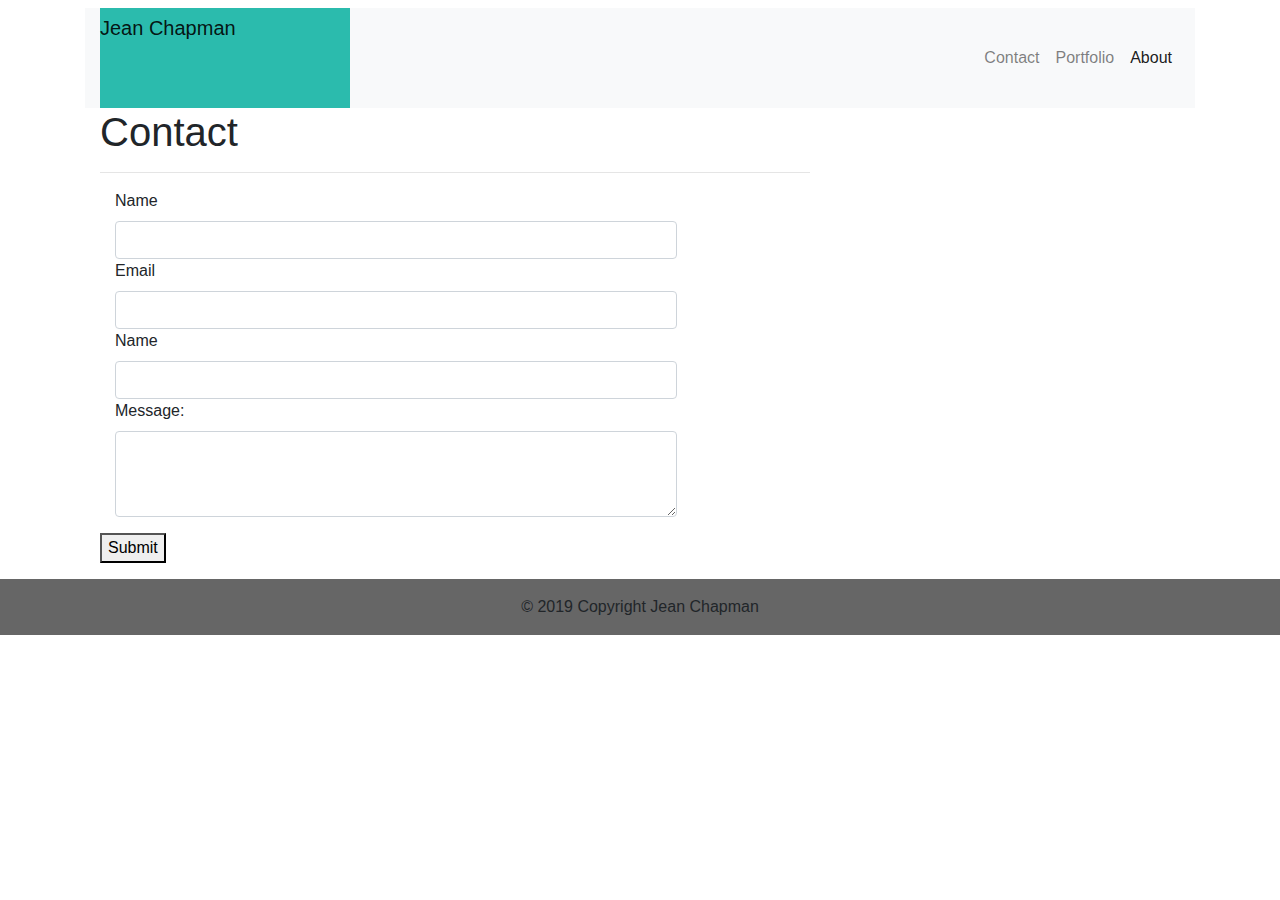
==== contact.html @ 98e99178 "commits" ====
<!doctype html>
<html lang="en-us">

<head>
  <meta charset="UTF-8">
  <title>About | Jean Chapman</title>
  <meta name="viewport" content="width=device-width, initial-scale=1.0">
  <link rel="stylesheet" href="https://stackpath.bootstrapcdn.com/bootstrap/4.3.1/css/bootstrap.min.css"
    integrity="sha384-ggOyR0iXCbMQv3Xipma34MD+dH/1fQ784/j6cY/iJTQUOhcWr7x9JvoRxT2MZw1T" crossorigin="anonymous">
  <link rel="stylesheet" type="text/css" href="assets/css/style.css">
</head>

<body>

  <div id="main-container" class="container">
    <section class="main-section">
      <h1></h1>

      <body class="d-flex flex-column h-100">
        <nav class="navbar navbar-expand-lg navbar-light bg-light p-0">
          <div class="container">
            <!-- Brand and toggle get grouped for better mobile display -->
            <a class="navbar-brand" href="index.html" id="logo"
              style="height: 100px; width: 250px; background-color:#2BBBAD;">Jean Chapman
            </a>

            <button class="navbar-toggler" type="button" data-toggle="collapse" data-target="#navbarTogglerDemo01"
              aria-controls="navbarTogglerDemo01" aria-expanded="false" aria-label="Toggle navigation">
              <span class="navbar-toggler-icon"></span>
            </button>
            <!-- Collect the nav links, forms, and other content for toggling -->
            <div class="collapse navbar-collapse" id="navbarTogglerDemo01">
              <ul class="navbar-nav ml-auto mt-2 mt-lg-0">
                <li class="nav-item">
                  <!-- Collect the nav links, forms, and other content for toggling -->
                  <div class="collapse navbar-collapse" id="navbarTogglerDemo01">
                    <ul class="navbar-nav ml-auto mt-2 mt-lg-0">
                      <li class="nav-item">
                        <a class="nav-link" href="contact.html">Contact</a>
                      </li>
                      <li class="nav-item">
                        <a class="nav-link" href="portfolio.html">Portfolio</a>
                      </li>
                      <li class="nav-item active">
                        <a class="nav-link" href="index.html">About</a>
                      </li>
                    </ul>
                  </div>
                  <!-- /.navbar-collapse -->
            </div>
            <!-- /.container -->
        </nav>
        <!-- End of navbar -->

        <!-- Start of container -->
        <main class="container">
          <section class="row">
            <div class="col-md-8">
              <article class="block">
                <h1 class="block-header">Contact</h1>
                <hr>

                <form>
                  <div class="form-group">
                    <label for="Name" class="col-sm-2 control-label">Name</label>
                    <div class="col-sm-10">
                      <input type="text" class="form-control input-md" id="imputName" placeholder="">
                    </div>


                    <div class="form-group">
                      <label for="email" class="col-sm-2 control-label">Email</label>
                      <div class="col-sm-10">
                        <input type="text" class="form-control input-md" id="imputName" placeholder="">
                      </div>
                      <div class="form-group">
                        <label for="Name" class="col-sm-2 control-label">Name</label>
                        <div class="col-sm-10">
                          <input type="text" class="form-control input-md" id="imputName" placeholder="">
                        </div>


                        <div class="form-group">
                          <label class="col-sm-2 control-label" for="msg">Message:</label>
                          <div class="col-sm-10"><textarea id="msg" class="form-control" rows="3"></textarea></div>

                        </div>
                        <button type="submit" class="submit-btn">Submit</button>
                </form>
            </div>
            </article>
  </div>
  </section>
  </main>

  </div>

  <!-- Footer -->
  <footer class="footer mt-auto text-center py-3" style="background-color:#666666">© 2019 Copyright Jean Chapman
  </footer>
</body>

</html>
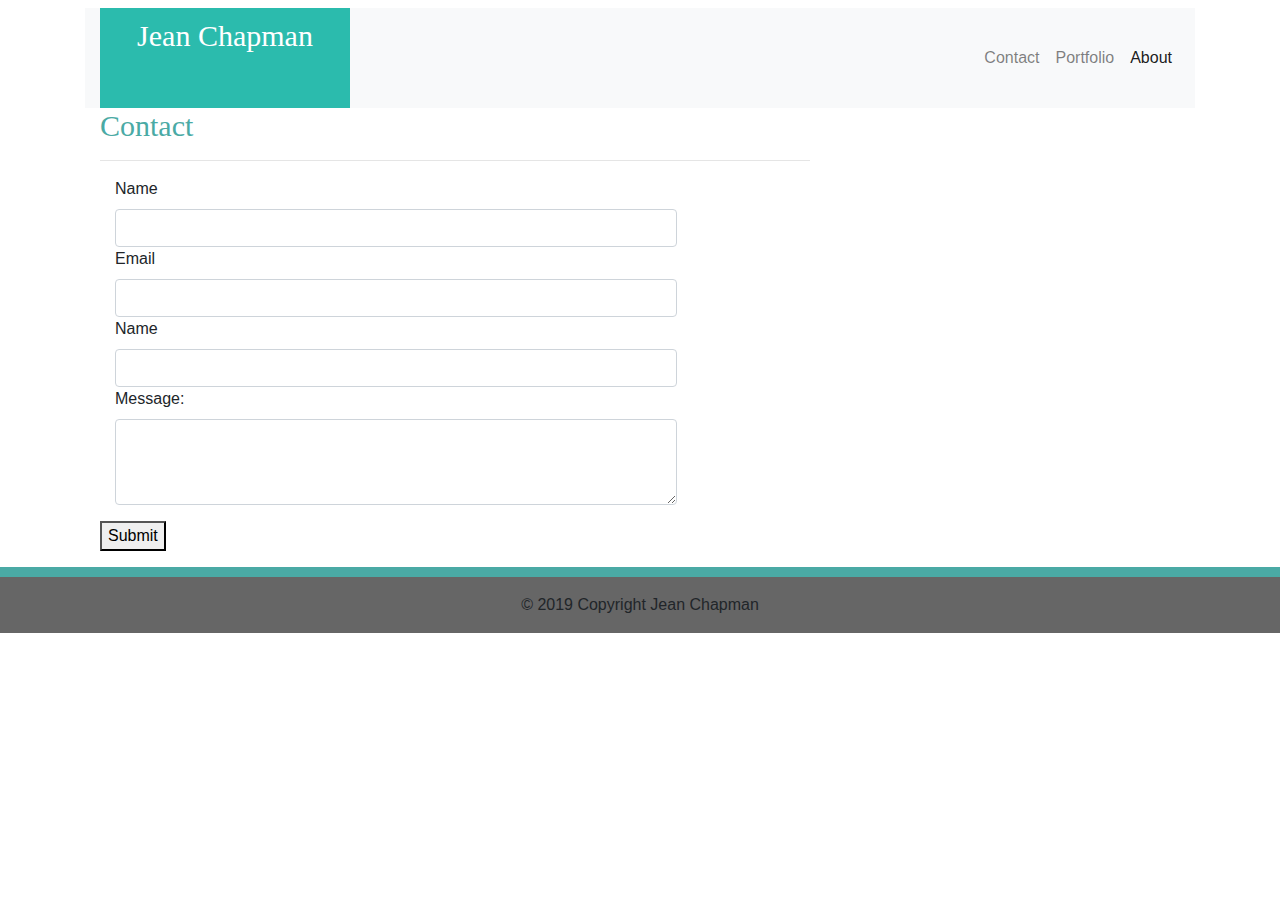
==== commit 3826ec40: "oops missing commit" ====
--- a/contact.html
+++ b/contact.html
@@ -1,103 +1,103 @@
-<!doctype html>
-<html lang="en-us">
-
-<head>
-  <meta charset="UTF-8">
-  <title>About | Jean Chapman</title>
-  <meta name="viewport" content="width=device-width, initial-scale=1.0">
-  <link rel="stylesheet" href="https://stackpath.bootstrapcdn.com/bootstrap/4.3.1/css/bootstrap.min.css"
-    integrity="sha384-ggOyR0iXCbMQv3Xipma34MD+dH/1fQ784/j6cY/iJTQUOhcWr7x9JvoRxT2MZw1T" crossorigin="anonymous">
-  <link rel="stylesheet" type="text/css" href="assets/css/style.css">
-</head>
-
-<body>
-
-  <div id="main-container" class="container">
-    <section class="main-section">
-      <h1></h1>
-
-      <body class="d-flex flex-column h-100">
-        <nav class="navbar navbar-expand-lg navbar-light bg-light p-0">
-          <div class="container">
-            <!-- Brand and toggle get grouped for better mobile display -->
-            <a class="navbar-brand" href="index.html" id="logo"
-              style="height: 100px; width: 250px; background-color:#2BBBAD;">Jean Chapman
-            </a>
-
-            <button class="navbar-toggler" type="button" data-toggle="collapse" data-target="#navbarTogglerDemo01"
-              aria-controls="navbarTogglerDemo01" aria-expanded="false" aria-label="Toggle navigation">
-              <span class="navbar-toggler-icon"></span>
-            </button>
-            <!-- Collect the nav links, forms, and other content for toggling -->
-            <div class="collapse navbar-collapse" id="navbarTogglerDemo01">
-              <ul class="navbar-nav ml-auto mt-2 mt-lg-0">
-                <li class="nav-item">
-                  <!-- Collect the nav links, forms, and other content for toggling -->
-                  <div class="collapse navbar-collapse" id="navbarTogglerDemo01">
-                    <ul class="navbar-nav ml-auto mt-2 mt-lg-0">
-                      <li class="nav-item">
-                        <a class="nav-link" href="contact.html">Contact</a>
-                      </li>
-                      <li class="nav-item">
-                        <a class="nav-link" href="portfolio.html">Portfolio</a>
-                      </li>
-                      <li class="nav-item active">
-                        <a class="nav-link" href="index.html">About</a>
-                      </li>
-                    </ul>
-                  </div>
-                  <!-- /.navbar-collapse -->
-            </div>
-            <!-- /.container -->
-        </nav>
-        <!-- End of navbar -->
-
-        <!-- Start of container -->
-        <main class="container">
-          <section class="row">
-            <div class="col-md-8">
-              <article class="block">
-                <h1 class="block-header">Contact</h1>
-                <hr>
-
-                <form>
-                  <div class="form-group">
-                    <label for="Name" class="col-sm-2 control-label">Name</label>
-                    <div class="col-sm-10">
-                      <input type="text" class="form-control input-md" id="imputName" placeholder="">
-                    </div>
-
-
-                    <div class="form-group">
-                      <label for="email" class="col-sm-2 control-label">Email</label>
-                      <div class="col-sm-10">
-                        <input type="text" class="form-control input-md" id="imputName" placeholder="">
-                      </div>
-                      <div class="form-group">
-                        <label for="Name" class="col-sm-2 control-label">Name</label>
-                        <div class="col-sm-10">
-                          <input type="text" class="form-control input-md" id="imputName" placeholder="">
-                        </div>
-
-
-                        <div class="form-group">
-                          <label class="col-sm-2 control-label" for="msg">Message:</label>
-                          <div class="col-sm-10"><textarea id="msg" class="form-control" rows="3"></textarea></div>
-
-                        </div>
-                        <button type="submit" class="submit-btn">Submit</button>
-                </form>
-            </div>
-            </article>
-  </div>
-  </section>
-  </main>
-
-  </div>
-
-  <!-- Footer -->
-  <footer class="footer mt-auto text-center py-3" style="background-color:#666666">© 2019 Copyright Jean Chapman
-  </footer>
-</body>
-
+<!doctype html>
+<html lang="en-us">
+
+<head>
+  <meta charset="UTF-8">
+  <title>About | Jean Chapman</title>
+  <meta name="viewport" content="width=device-width, initial-scale=1.0">
+  <link rel="stylesheet" href="https://stackpath.bootstrapcdn.com/bootstrap/4.3.1/css/bootstrap.min.css"
+    integrity="sha384-ggOyR0iXCbMQv3Xipma34MD+dH/1fQ784/j6cY/iJTQUOhcWr7x9JvoRxT2MZw1T" crossorigin="anonymous">
+  <link rel="stylesheet" type="text/css" href="assets/css/style.css">
+</head>
+
+<body>
+
+  <div id="main-container" class="container">
+    <section class="main-section">
+      <h1></h1>
+
+      <body class="d-flex flex-column h-100">
+        <nav class="navbar navbar-expand-lg navbar-light bg-light p-0">
+          <div class="container">
+            <!-- Brand and toggle get grouped for better mobile display -->
+            <a class="navbar-brand" href="index.html" id="logo"
+              style="height: 100px; width: 250px; background-color:#2BBBAD;">Jean Chapman
+            </a>
+
+            <button class="navbar-toggler" type="button" data-toggle="collapse" data-target="#navbarTogglerDemo01"
+              aria-controls="navbarTogglerDemo01" aria-expanded="false" aria-label="Toggle navigation">
+              <span class="navbar-toggler-icon"></span>
+            </button>
+            <!-- Collect the nav links, forms, and other content for toggling -->
+            <div class="collapse navbar-collapse" id="navbarTogglerDemo01">
+              <ul class="navbar-nav ml-auto mt-2 mt-lg-0">
+                <li class="nav-item">
+                  <!-- Collect the nav links, forms, and other content for toggling -->
+                  <div class="collapse navbar-collapse" id="navbarTogglerDemo01">
+                    <ul class="navbar-nav ml-auto mt-2 mt-lg-0">
+                      <li class="nav-item">
+                        <a class="nav-link" href="contact.html">Contact</a>
+                      </li>
+                      <li class="nav-item">
+                        <a class="nav-link" href="portfolio.html">Portfolio</a>
+                      </li>
+                      <li class="nav-item active">
+                        <a class="nav-link" href="index.html">About</a>
+                      </li>
+                    </ul>
+                  </div>
+                  <!-- /.navbar-collapse -->
+            </div>
+            <!-- /.container -->
+        </nav>
+        <!-- End of navbar -->
+
+        <!-- Start of container -->
+        <main class="container">
+          <section class="row">
+            <div class="col-md-8">
+              <article class="block">
+                <h1 class="block-header">Contact</h1>
+                <hr>
+
+                <form>
+                  <div class="form-group">
+                    <label for="Name" class="col-sm-2 control-label">Name</label>
+                    <div class="col-sm-10">
+                      <input type="text" class="form-control input-md" id="imputName" placeholder="">
+                    </div>
+
+
+                    <div class="form-group">
+                      <label for="email" class="col-sm-2 control-label">Email</label>
+                      <div class="col-sm-10">
+                        <input type="text" class="form-control input-md" id="imputName" placeholder="">
+                      </div>
+                      <div class="form-group">
+                        <label for="Name" class="col-sm-2 control-label">Name</label>
+                        <div class="col-sm-10">
+                          <input type="text" class="form-control input-md" id="imputName" placeholder="">
+                        </div>
+
+
+                        <div class="form-group">
+                          <label class="col-sm-2 control-label" for="msg">Message:</label>
+                          <div class="col-sm-10"><textarea id="msg" class="form-control" rows="3"></textarea></div>
+
+                        </div>
+                        <button type="submit" class="submit-btn">Submit</button>
+                </form>
+            </div>
+            </article>
+  </div>
+  </section>
+  </main>
+
+  </div>
+
+  <!-- Footer -->
+  <footer class="footer mt-auto text-center py-3" style="background-color:#666666">© 2019 Copyright Jean Chapman
+  </footer>
+</body>
+
 </html>--- a/assets/css/style.css
+++ b/assets/css/style.css
@@ -0,0 +1,47 @@
+
+#logo {
+  font-family: "Georgia", Times, Times New Roman, serif;
+  text-align: center;
+  color: #ffffff;
+  font-size: 30px;
+}
+#Panel-heading {
+  height: 10px;
+  background: #4aaaa5;
+}
+.block-header {
+  font-family: "Georgia", Times, Times New Roman, serif;
+  font-size: 30px;
+  color: #4aaaa5;
+  background-color: white;
+}
+
+img { 
+  height: 200px;
+  width: 200px;
+}
+
+h5 {
+    color:  #ffffff;
+    background-color: #4aaaa5;
+    font-size: 18px;
+    font-family: Georgia, 'Times New Roman', Times, serif;
+}
+
+    .card-img-overlay {
+        text-align: center;
+        margin: 0 auto;
+        width: inherit;
+        top: initial;
+        padding: 0;
+        bottom:0;
+    }
+    footer {
+        border-top: 10px solid #4aaaa5;
+    
+    }
+
+    .card { 
+        border: none;
+        margin: 10px 10px;
+    }
